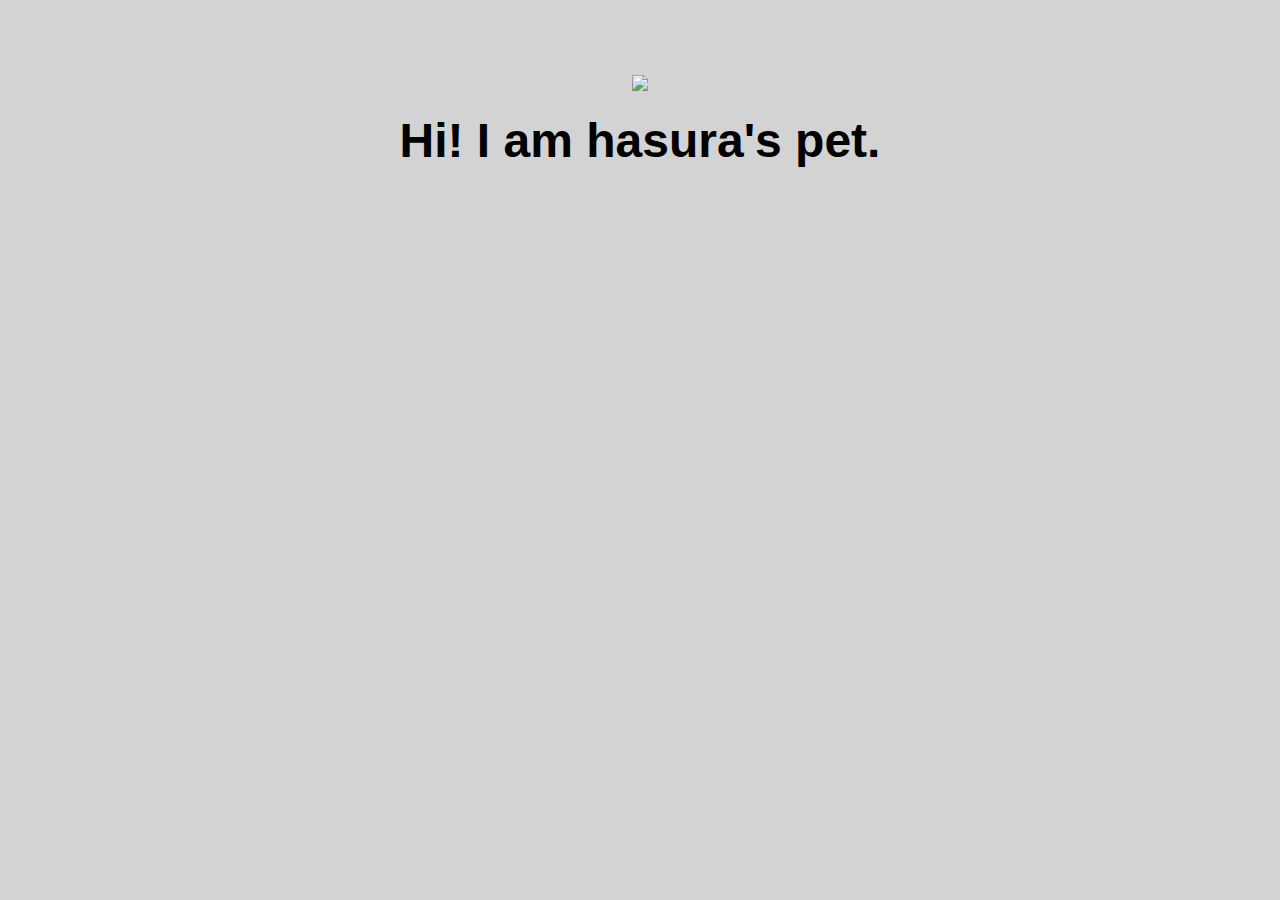
==== ui/index.html @ 857f189f "[imad-console] Updates ui/index.html" ====
<!doctype html>
<html>
    <head>
        <link href="/ui/style.css" rel="stylesheet" />
    </head>
    <body>
        <div class="center">
            <img src="/ui/madi.png" class="img-medium"/>
        </div>
        <br>
        <div class="center text-big bold">
            Hi! I am hasura's pet.
        </div>
        <script> 
            alert("Hands Up !");
        </script>
        <script type="text/javascript" src="/ui/main.js"></script>
    </body>
</html>
---- ui/style.css ----
body {
    font-family: sans-serif;
    background-color: lightgrey;
    margin-top: 75px;
}

.center {
    text-align: center;
}

.text-big {
    font-size: 300%;
}

.bold {
    font-weight: bold;
}

.img-medium {
    height: 200px;
}

kbd {  
    border: 1px solid #666666;  
    border-radius: 4px;  
    padding: 3px 5px;  
    margin: 2px;  
    color: #fff;  
    text-decoration: none; 
    background-color: #000;
} 

.container {
    max-width: 800px;
    margin: 0 auto;
    padding-left: 20px;
    padding-right: 20px;
    padding-top: 60px;
}
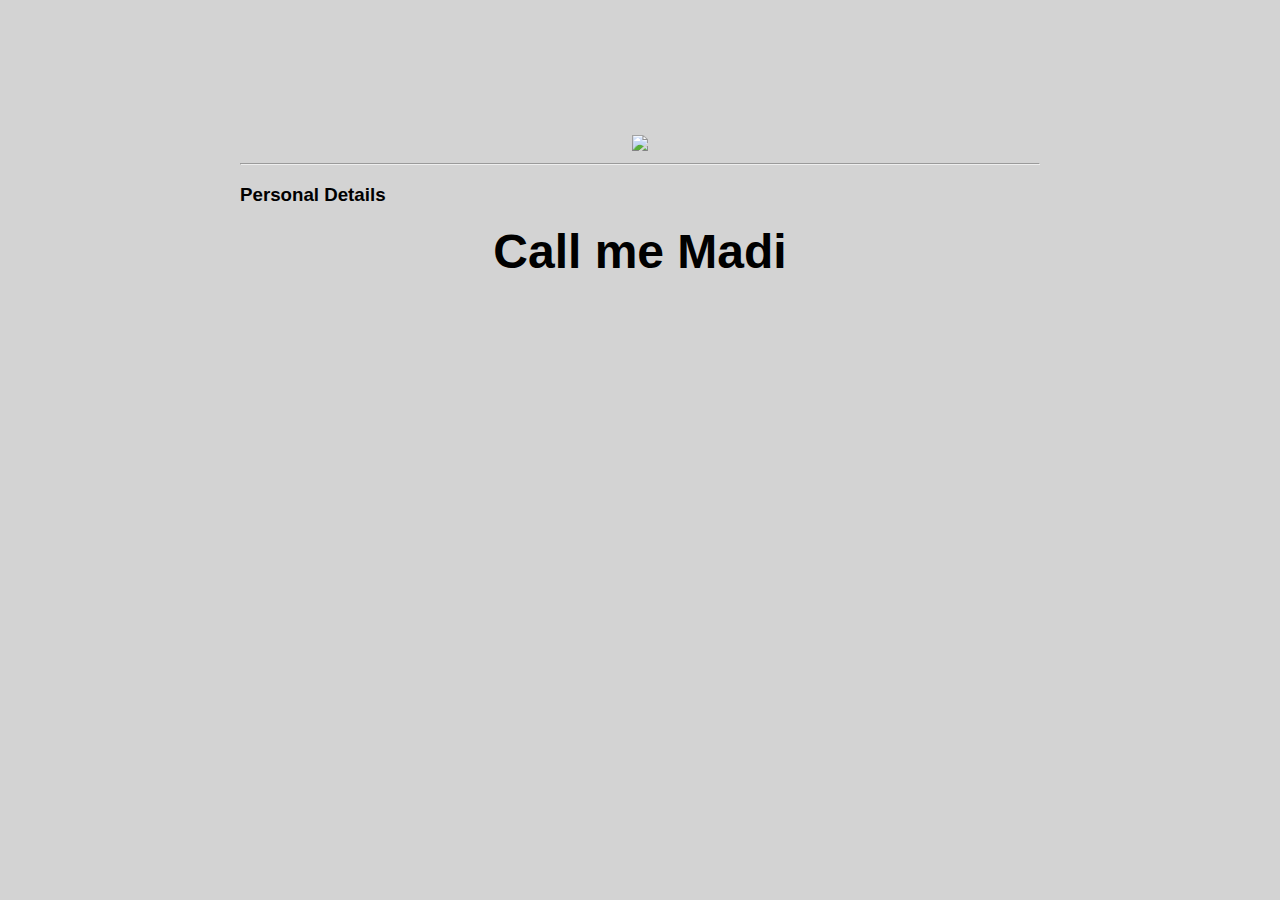
==== commit 58e02a32: "[imad-console] Updates ui/index.html" ====
--- a/ui/index.html
+++ b/ui/index.html
@@ -4,16 +4,17 @@
         <link href="/ui/style.css" rel="stylesheet" />
     </head>
     <body>
-        <div class="center">
-            <img src="/ui/madi.png" class="img-medium"/>
+        <div class="container">
+            <div class="center">
+                <img id="madi" src="https://pbs.twimg.com/profile_images/946798631151112194/0e0OgvFz_400x400.jpg"/>
+            </div>
+            <hr/>
+            <h3>Personal Details</h3>
+            <div id="main-text" class="center text-big bold">
+                Hi! I am hasura's pet.
+            </div>
         </div>
-        <br>
-        <div class="center text-big bold">
-            Hi! I am hasura's pet.
-        </div>
-        <script> 
-            alert("Hands Up !");
-        </script>
         <script type="text/javascript" src="/ui/main.js"></script>
+        
     </body>
 </html>
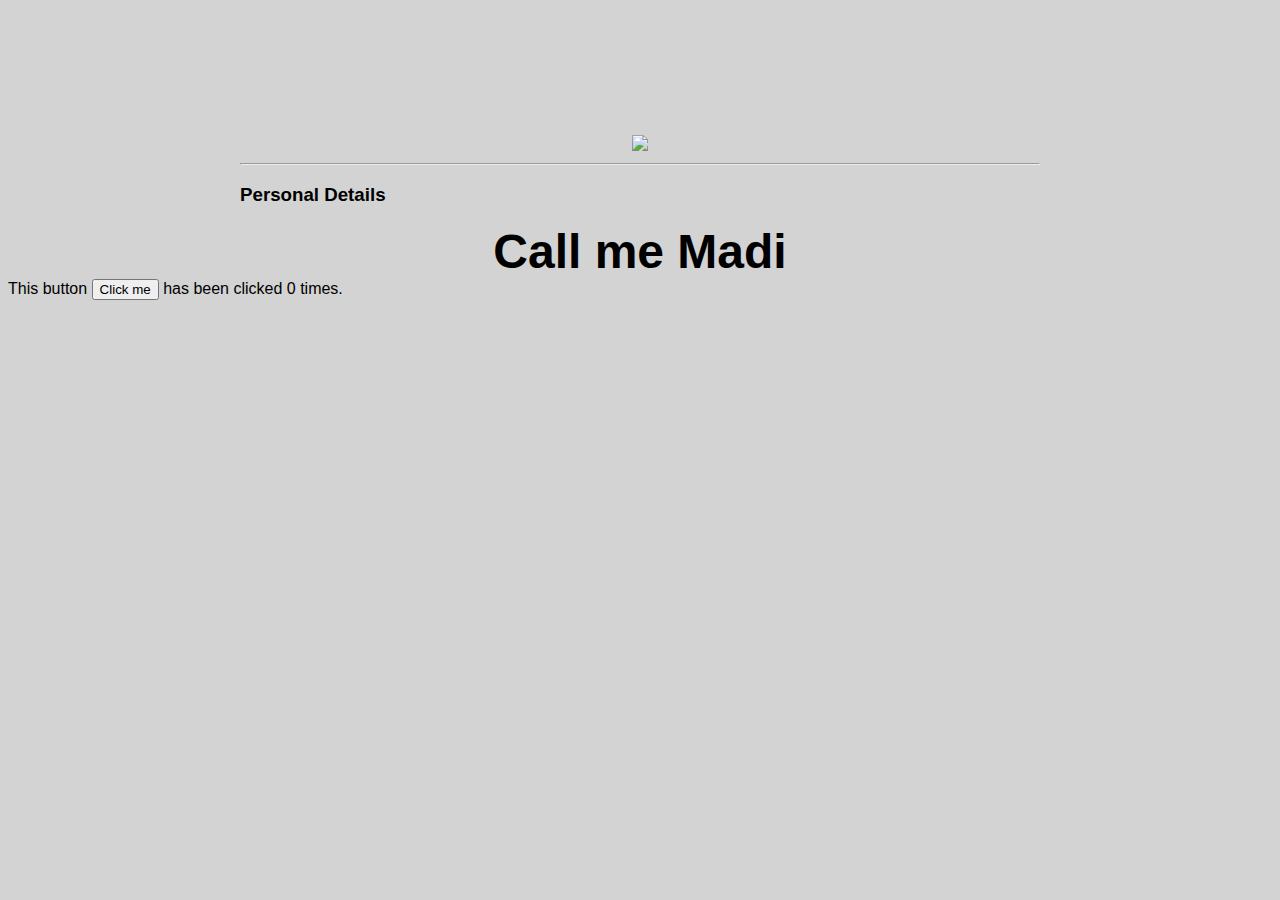
==== commit 9b59c450: "[imad-console] Updates ui/index.html" ====
--- a/ui/index.html
+++ b/ui/index.html
@@ -16,5 +16,8 @@
         </div>
         <script type="text/javascript" src="/ui/main.js"></script>
         
+        <div class = "footer">
+            This button <button id="counter">Click me</button> has been clicked <span id="count">0</span> times.
+        </div>
     </body>
 </html>
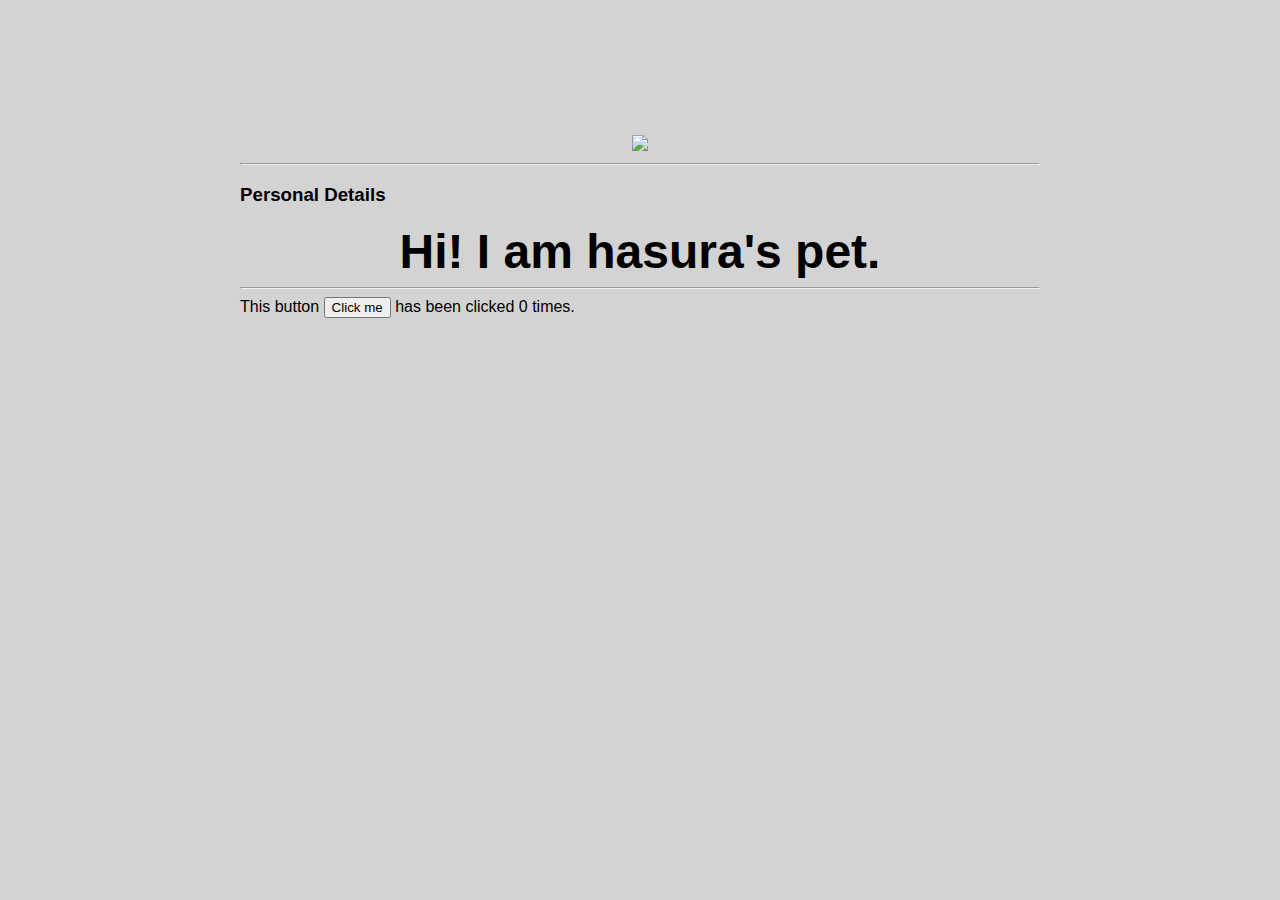
==== commit 02210d7f: "[imad-console] Updates ui/index.html" ====
--- a/ui/index.html
+++ b/ui/index.html
@@ -13,11 +13,13 @@
             <div id="main-text" class="center text-big bold">
                 Hi! I am hasura's pet.
             </div>
+        
+        
+            <hr/>
+            <div class = "footer">
+                This button <button id="counter">Click me</button> has been clicked <span id="count">0</span> times.
+            </div>
         </div>
         <script type="text/javascript" src="/ui/main.js"></script>
-        
-        <div class = "footer">
-            This button <button id="counter">Click me</button> has been clicked <span id="count">0</span> times.
-        </div>
     </body>
 </html>
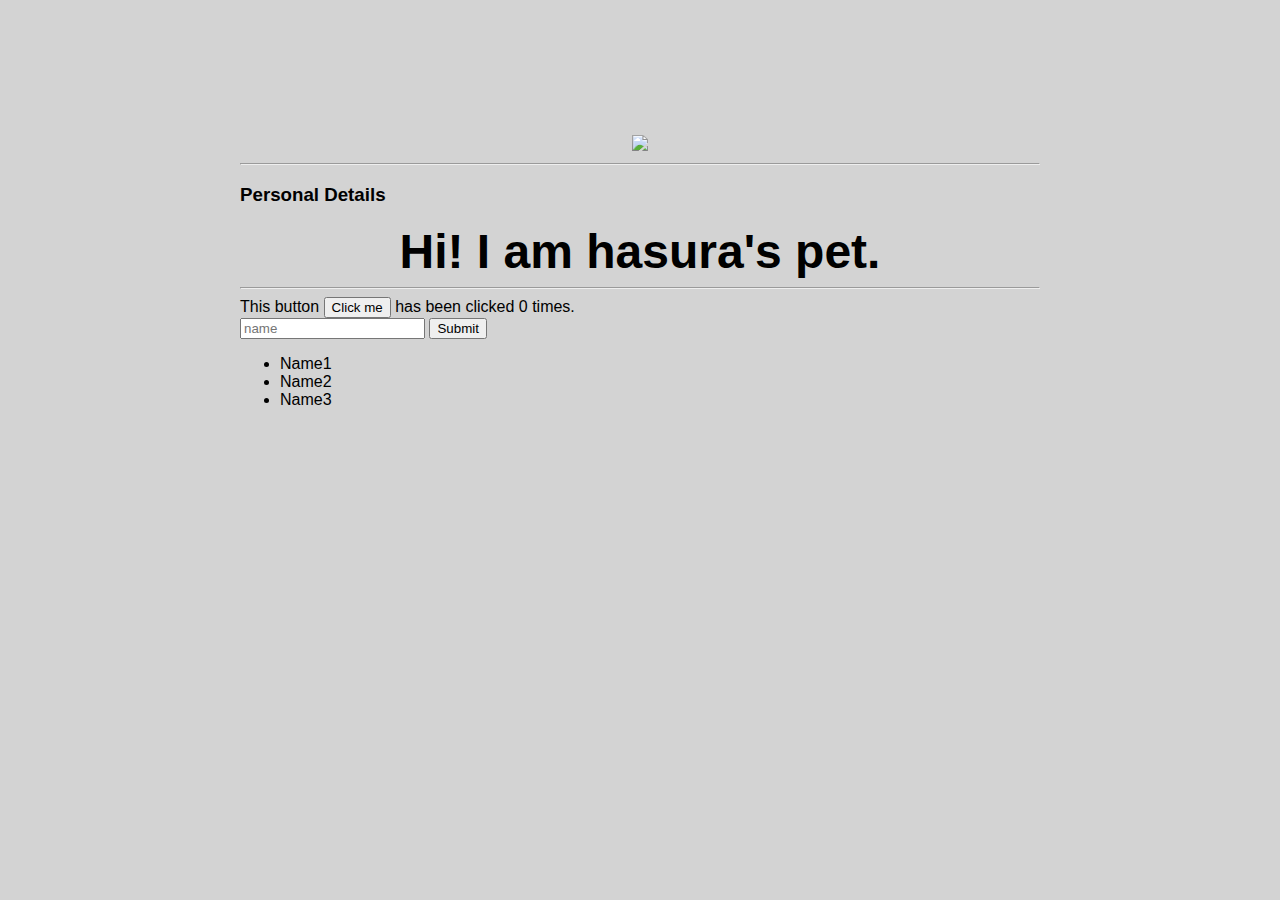
==== commit 1f1114b2: "[imad-console] Updates ui/index.html" ====
--- a/ui/index.html
+++ b/ui/index.html
@@ -18,6 +18,14 @@
             <hr/>
             <div class = "footer">
                 This button <button id="counter">Click me</button> has been clicked <span id="count">0</span> times.
+                <br/>
+                <input type="text" id="name" placeholder="name"></input>
+                <input type="submit" value="Submit"></input>
+                <ul>
+                    <li>Name1</li>
+                    <li>Name2</li>
+                    <li>Name3</li>
+                </ul>
             </div>
         </div>
         <script type="text/javascript" src="/ui/main.js"></script>
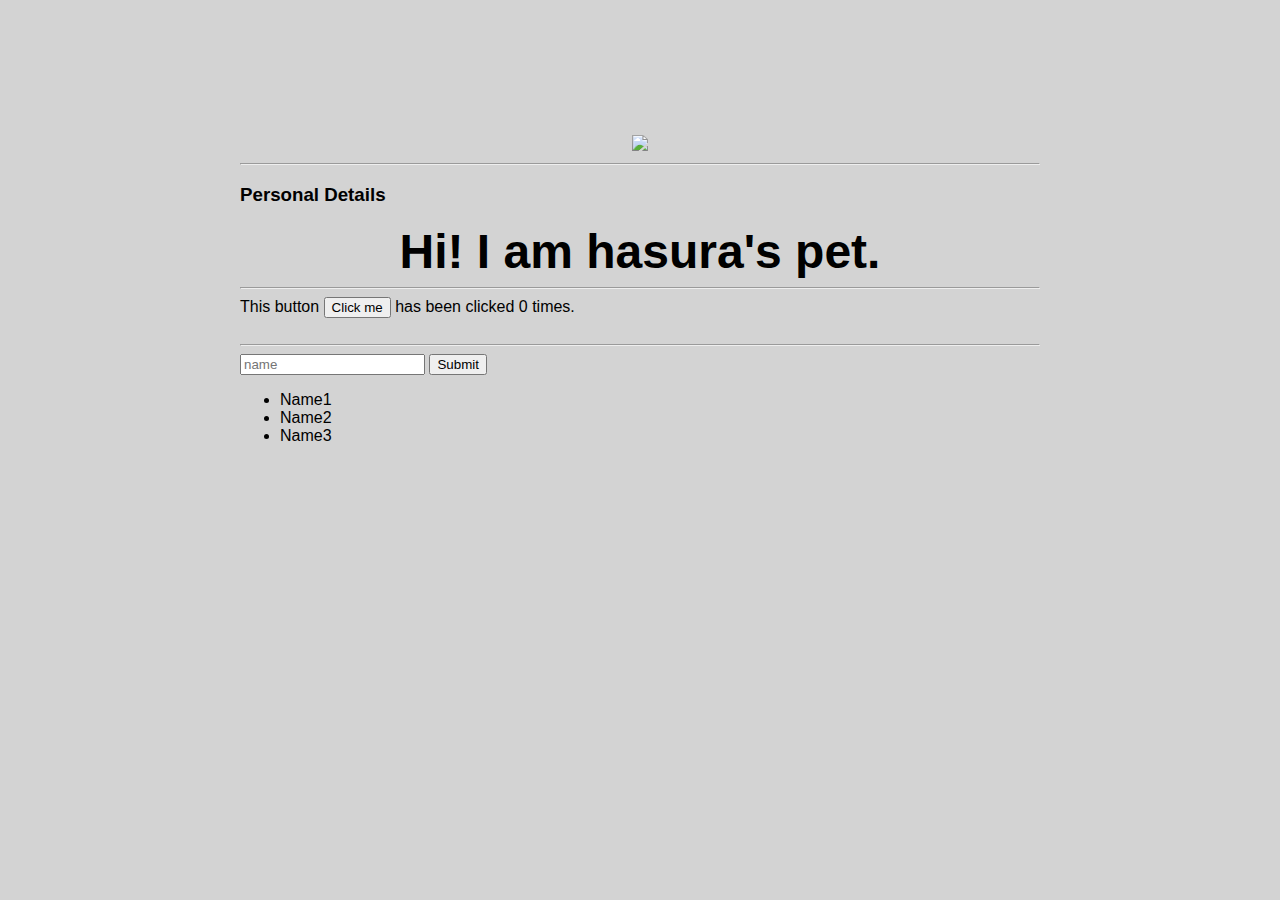
==== commit c8906580: "[imad-console] Updates ui/index.html" ====
--- a/ui/index.html
+++ b/ui/index.html
@@ -19,6 +19,9 @@
             <div class = "footer">
                 This button <button id="counter">Click me</button> has been clicked <span id="count">0</span> times.
                 <br/>
+                
+                <br/>
+                <hr/>
                 <input type="text" id="name" placeholder="name"></input>
                 <input type="submit" value="Submit"></input>
                 <ul>
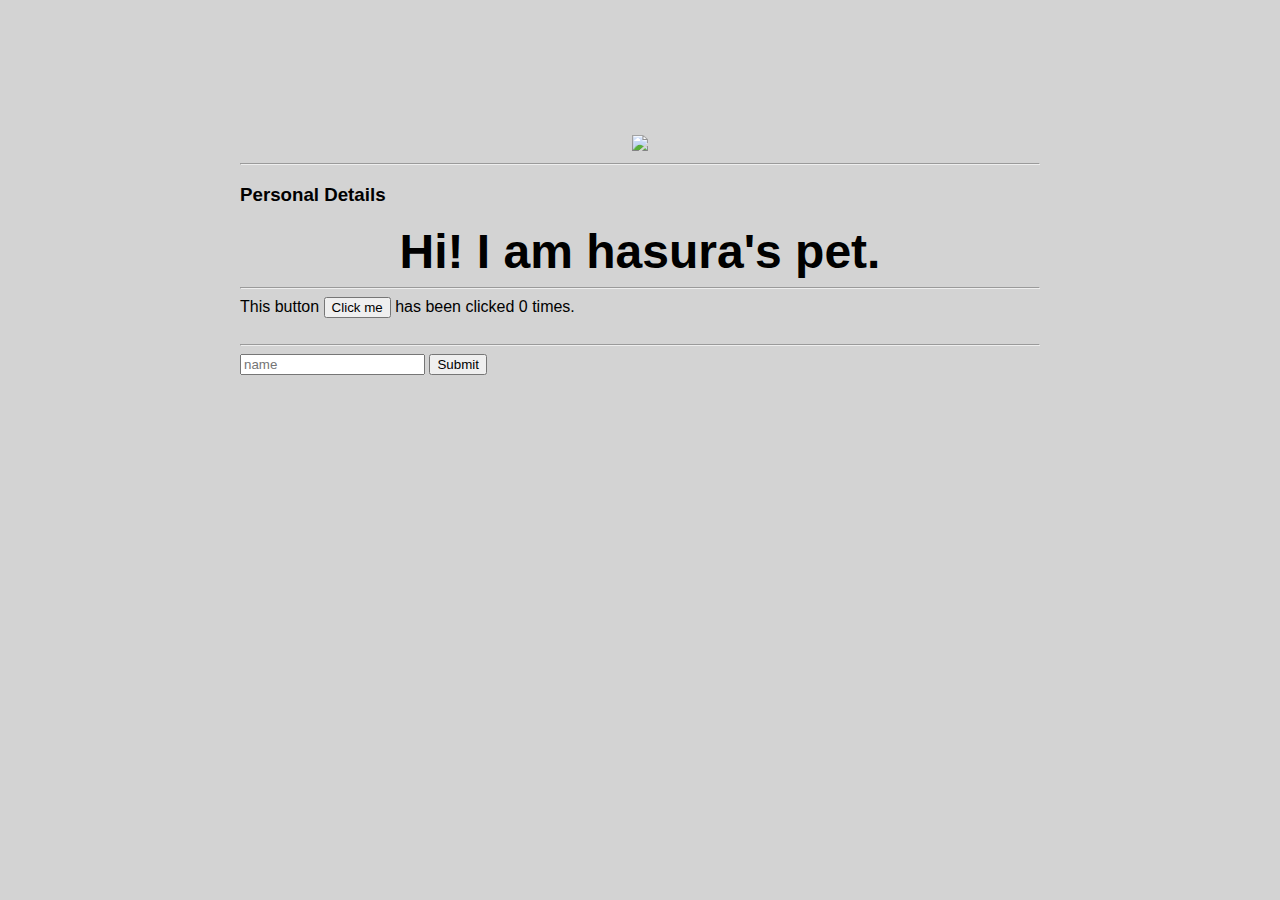
==== commit b43ca024: "[imad-console] Updates ui/index.html" ====
--- a/ui/index.html
+++ b/ui/index.html
@@ -23,11 +23,11 @@
                 <br/>
                 <hr/>
                 <input type="text" id="name" placeholder="name"></input>
-                <input type="submit" value="Submit"></input>
-                <ul>
-                    <li>Name1</li>
-                    <li>Name2</li>
-                    <li>Name3</li>
+                <input type="submit" value="Submit" id="submit_btn"></input>
+                <ul id="namelist">
+                    <!--<li>name1</li>-->
+                    <!--<li>name2</li>-->
+                    <!--<li>name3</li>-->
                 </ul>
             </div>
         </div>
